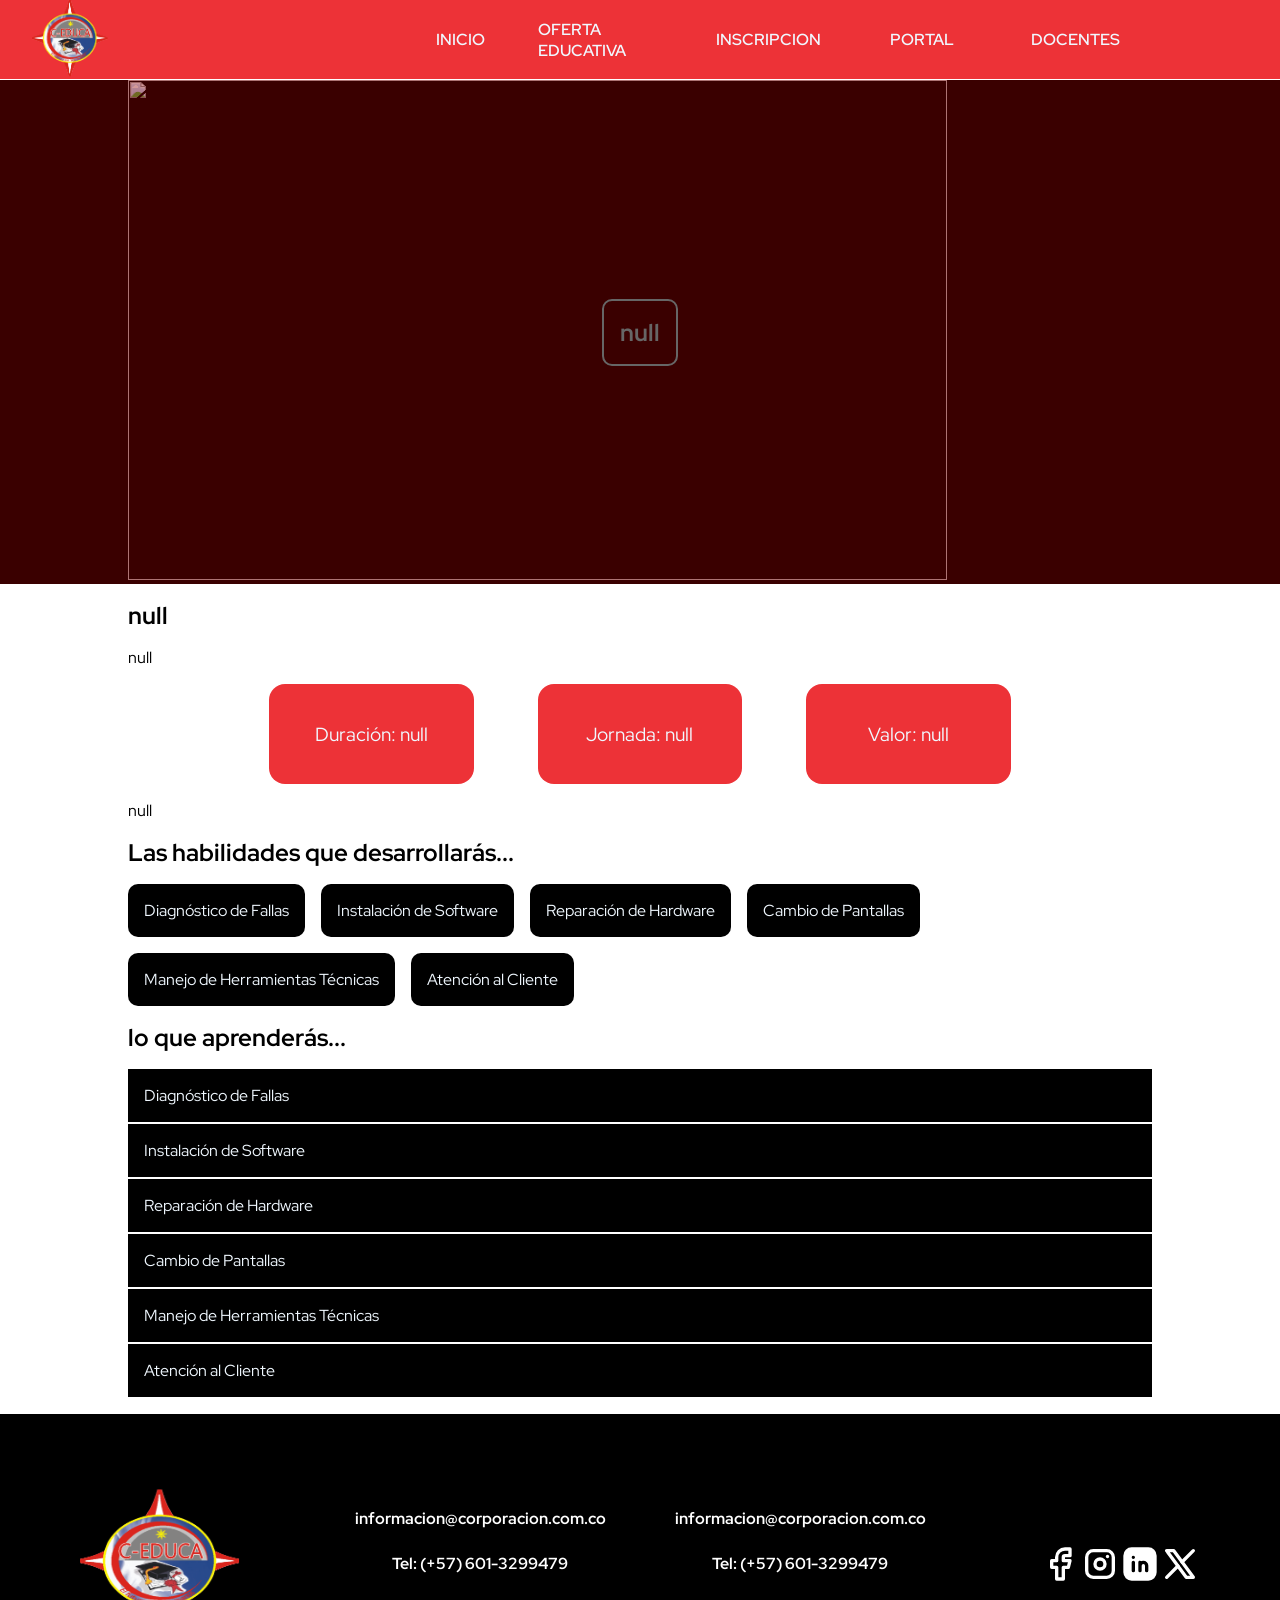
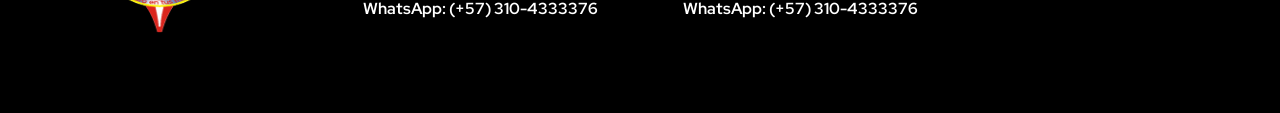
==== curso-info.html @ 2de301f4 "V1 upload project ALL CHANGE ALL DATE SINCE START PROJECT" ====
<!DOCTYPE html>
<html lang="en">

<head>
    <meta charset="UTF-8">
    <meta name="viewport" content="width=device-width, initial-scale=1.0">
    <title>SIEC</title>
    <link rel="stylesheet" href="estilo.css">

    <link rel="preconnect" href="https://fonts.googleapis.com">
    <link rel="preconnect" href="https://fonts.gstatic.com" crossorigin>
    <link href="https://fonts.googleapis.com/css2?family=Red+Hat+Display:ital,wght@0,300..900;1,300..900&display=swap"
        rel="stylesheet">
</head>

<body>
    <header class="menu open-sans-menu">
        <img class="logo" src="logo-ceduca.png" alt="">

        <nav class="navbar-main">
            <li class="nav-item">INICIO</li>
            <li class="nav-item">OFERTA EDUCATIVA</li>
            <li class="nav-item">INSCRIPCION</li>
            <li class="nav-item">PORTAL</li>
            <li class="nav-item">DOCENTES</li>
        </nav>
    </header>

    <section id="section-curso" class="section-banner">
        <!-- <img class="banner" src="img/barbero.png" alt="">
        <div class="fondo">
            <h1 class="curso-name">BARBERO</h1>
        </div> -->
    </section>

    <section class="info-panel">
        <h1 id="nombre-info" class="curso-name-panel"></h1>

        <p id="descripcion-info" class="open-sans-card"></p>

            <article id="details-course" class="details-course open-sans-card">
                
            </article>

            <p id="beneficios-info" class="open-sans-card"></p>
                

            <h2 class="curso-name-panel">Las habilidades que desarrollarás...</h2>
    
            <section class="content-learn open-sans-card">
                <div class="item-learn">Diagnóstico de Fallas</div>
                <div class="item-learn">Instalación de Software</div>
                <div class="item-learn">Reparación de Hardware</div>
                <div class="item-learn">Cambio de Pantallas</div>
                <div class="item-learn">Manejo de Herramientas Técnicas</div>
                <div class="item-learn">Atención al Cliente</div>
            </section>


            <h2 class="curso-name-panel">lo que aprenderás...</h2>
    
            <section class="content-plan open-sans-card">
                <div class="item-plan">Diagnóstico de Fallas</div>
                <div class="item-plan">Instalación de Software</div>
                <div class="item-plan">Reparación de Hardware</div>
                <div class="item-plan">Cambio de Pantallas</div>
                <div class="item-plan">Manejo de Herramientas Técnicas</div>
                <div class="item-plan">Atención al Cliente</div>
            </section>

        </section>

            <footer class="footer open-sans-card">
        <div class="footer-child footer-logo">
            <img class="logo-footer" src="logo-ceduca.png" alt="">
        </div>
        <div class="footer-child footer-info ">
            <h4>informacion@corporacion.com.co</h4>
            <h4>Tel: (+57) 601-3299479</h4>
            <h4>WhatsApp: (+57) 310-4333376</h4>
        </div>
        <div class="footer-child footer-info ">
            <h4>informacion@corporacion.com.co</h4>
            <h4>Tel: (+57) 601-3299479</h4>
            <h4>WhatsApp: (+57) 310-4333376</h4>
        </div>
        <div class="footer-child icons">
            <svg xmlns="http://www.w3.org/2000/svg"  viewBox="0 0 24 24" fill="none"
                stroke="currentColor" stroke-width="2" stroke-linecap="round" stroke-linejoin="round"
                class="icon icon-tabler icons-tabler-outline icon-tabler-brand-facebook custom-icon">
                <path stroke="none" d="M0 0h24v24H0z" fill="none" />
                <path d="M7 10v4h3v7h4v-7h3l1 -4h-4v-2a1 1 0 0 1 1 -1h3v-4h-3a5 5 0 0 0 -5 5v2h-3" />
            </svg>
            <svg xmlns="http://www.w3.org/2000/svg" viewBox="0 0 24 24" fill="none"
                stroke="currentColor" stroke-width="2" stroke-linecap="round" stroke-linejoin="round"
                class="icon icon-tabler icons-tabler-outline icon-tabler-brand-instagram custom-icon">
                <path stroke="none" d="M0 0h24v24H0z" fill="none" />
                <path d="M4 8a4 4 0 0 1 4 -4h8a4 4 0 0 1 4 4v8a4 4 0 0 1 -4 4h-8a4 4 0 0 1 -4 -4l0 -8" />
                <path d="M9 12a3 3 0 1 0 6 0a3 3 0 0 0 -6 0" />
                <path d="M16.5 7.5v.01" />
            </svg>
            <svg xmlns="http://www.w3.org/2000/svg"  viewBox="0 0 24 24" fill="currentColor"
                class="icon icon-tabler icons-tabler-filled icon-tabler-brand-linkedin custom-icon">
                <path stroke="none" d="M0 0h24v24H0z" fill="none" />
                <path
                    d="M17 2a5 5 0 0 1 5 5v10a5 5 0 0 1 -5 5h-10a5 5 0 0 1 -5 -5v-10a5 5 0 0 1 5 -5zm-9 8a1 1 0 0 0 -1 1v5a1 1 0 0 0 2 0v-5a1 1 0 0 0 -1 -1m6 0a3 3 0 0 0 -1.168 .236l-.125 .057a1 1 0 0 0 -1.707 .707v5a1 1 0 0 0 2 0v-3a1 1 0 0 1 2 0v3a1 1 0 0 0 2 0v-3a3 3 0 0 0 -3 -3m-6 -3a1 1 0 0 0 -.993 .883l-.007 .127a1 1 0 0 0 1.993 .117l.007 -.127a1 1 0 0 0 -1 -1" />
            </svg>
            <svg xmlns="http://www.w3.org/2000/svg"  viewBox="0 0 24 24" fill="none" stroke="currentColor" stroke-width="2" stroke-linecap="round" stroke-linejoin="round" class="icon icon-tabler icons-tabler-outline icon-tabler-brand-x custom-icon"><path stroke="none" d="M0 0h24v24H0z" fill="none"/><path d="M4 4l11.733 16h4.267l-11.733 -16l-4.267 0" /><path d="M4 20l6.768 -6.768m2.46 -2.46l6.772 -6.772" /></svg>
        </div>
    </footer>



    <script src="info.js"></script>
</body>

</html>
---- estilo.css ----
* {
    padding: 0;
    margin: 0;
    box-sizing: border-box;
}

a{
    text-decoration: none;
}
/* unvisited link */
a:link {
  color: #FFF;
}

/* visited link */
a:visited {
  color: green;
}

/* mouse over link */
a:hover {
  color: red;
}

/* selected link */
a:active {
  color: blue;
}

.menu {
    width: 100%;
    height: 80px;
    background-color: #ED3237;
    display: flex;
    justify-content: space-between;
    border-bottom: 1px #FFF solid;
}

.logo {

    height: 100%;
    margin: 0 2rem;
}

.navbar-main {
    display: flex;
    justify-content: center;
    height: 100%;
    width: 80%;

}

.nav-item {
    list-style: none;
    width: 15%;
    display: flex;
    justify-content: center;
    align-items: center;
    color: aliceblue;
}

.nav-item:hover {
    background-color: #000;
    cursor: pointer;
}

.open-sans-menu {
    font-family: "Red Hat Display", sans-serif;
    font-optical-sizing: auto;
    font-weight: 600;
    font-style: normal;
}

.open-sans-button {
    font-family: "Red Hat Display", sans-serif;
    font-weight: 700;
    font-size: 1.5rem;
}

.section-banner {
    background-color: black;
    position: relative;
}

.banner {
    width: 80%;
    margin: 0 10%;
    height: 500px;
    object-fit: cover;
    object-position: top center;
}

.fondo{
    background-color: #910000;
    height: 100%;
    width: 100%;
    position: absolute;
    top: 0;
    left: 0;
    opacity: 0.4;
    display: flex;
    justify-content: center;
    align-items: center;
    color: #FFF;
}

.curso-name{
    border: solid #FFF 2px;
    padding: 1rem;
    font-family: "Red Hat Display", sans-serif;
    border-radius: 10px;
}

.curso-name-panel{
    font-family: "Red Hat Display", sans-serif;
}
.button-suscribe {
    position: absolute;
    top: 75%;
    left: 20%;
    background-color: #ED3237;
    color: aliceblue;
    border: none;
    padding: 1rem 1.5rem;
    border-radius: 1rem;
}

.button-suscribe:hover {
    background-color: #000;
    cursor: pointer;

}

.courses-panel {
    height: fit-content;
    width: 100%;
    background-image: linear-gradient(to right, #FF0000, #910000);
}

.content-courses {
    height: fit-content;
    width: 90%;
    margin: 0 auto;
    display: grid;
    grid-template-columns: 1fr 1fr 1fr 1fr;
    gap: 2rem;
    padding: 1.5rem 0;
}

.card {

    height: 320px;
    display: flex;
    flex-direction: column;
    box-shadow: rgba(0, 0, 0, 0.35) 0px 5px 15px;
}

.image-card {
    height: 40%;
    width: 100%;
    background-color: #FFF;
    object-fit: cover;
    object-position: center center;

}

.name-course {
    height: 20%;
    padding: 10px;
    font-size: 1rem;
    font-weight: 750;
    background-color: #FFF;
}

.detail-course {
    height: 20%;
    padding: 10px;
    font-size: 14px;
    background-color: #FFF;
}


.content-card-button {
    height: 20%;
    padding: 10px;

    background-color: #FFF;
}

.open-sans-button-card {
    font-family: "Red Hat Display", sans-serif;
    font-weight: 650;
    font-size: 1rem;
}

.open-sans-card {
    font-family: "Red Hat Display", sans-serif;
    color: #000;
}

.button-course {
    background-color: #000;
    width: 100%;
    height: 100%;
    color: aliceblue;
    border: none;
    padding: 10px 1.5rem;

}

.footer {
    width: 100%;
    height: 300px;
    background-color: #000;
    border-top: 1px solid #FFF;
    display: flex;
    color: #FFF;
}


.footer-child {
    height: 100%;
    width: 25%;
    display: flex;
    justify-content: center;
    align-items: center;
}

.footer-info{
    flex-direction: column;
    gap: 1.5rem;
}

.logo-footer {
    height: 50%;
    width: 50%;
}

.custom-icon{
    width: 2.5rem;
    height: 2.5rem;
}


.info-panel{
    width: 80%;
    margin: 1rem auto;
    height: fit-content;
    display: flex;
    flex-direction: column;
    gap: 1rem;
}

.details-course{
    display: flex;
    justify-content: center;
    width: 100%;

    gap: 4rem;
    font-size: 1.2rem;
}

.item-course{
    height: 100px;
    width: 20%;

    display: flex;
    justify-content: center;
    align-items: center;
    border-radius: 1rem;
    background-color: #ED3237;
    color: aliceblue;
}

.content-learn{

    display: flex;
    gap: 1rem;
    flex-wrap: wrap;
    height: fit-content;
}

.item-learn{
    background-color: #000;
    color: aliceblue;
    padding: 1rem;
    border-radius: 10px;
}

.content-plan{
    display: flex;
    flex-direction: column;
    gap: 2px;
    height: fit-content;
}

.item-plan{
    background-color: #000;
    color: aliceblue;
    padding: 1rem;
}
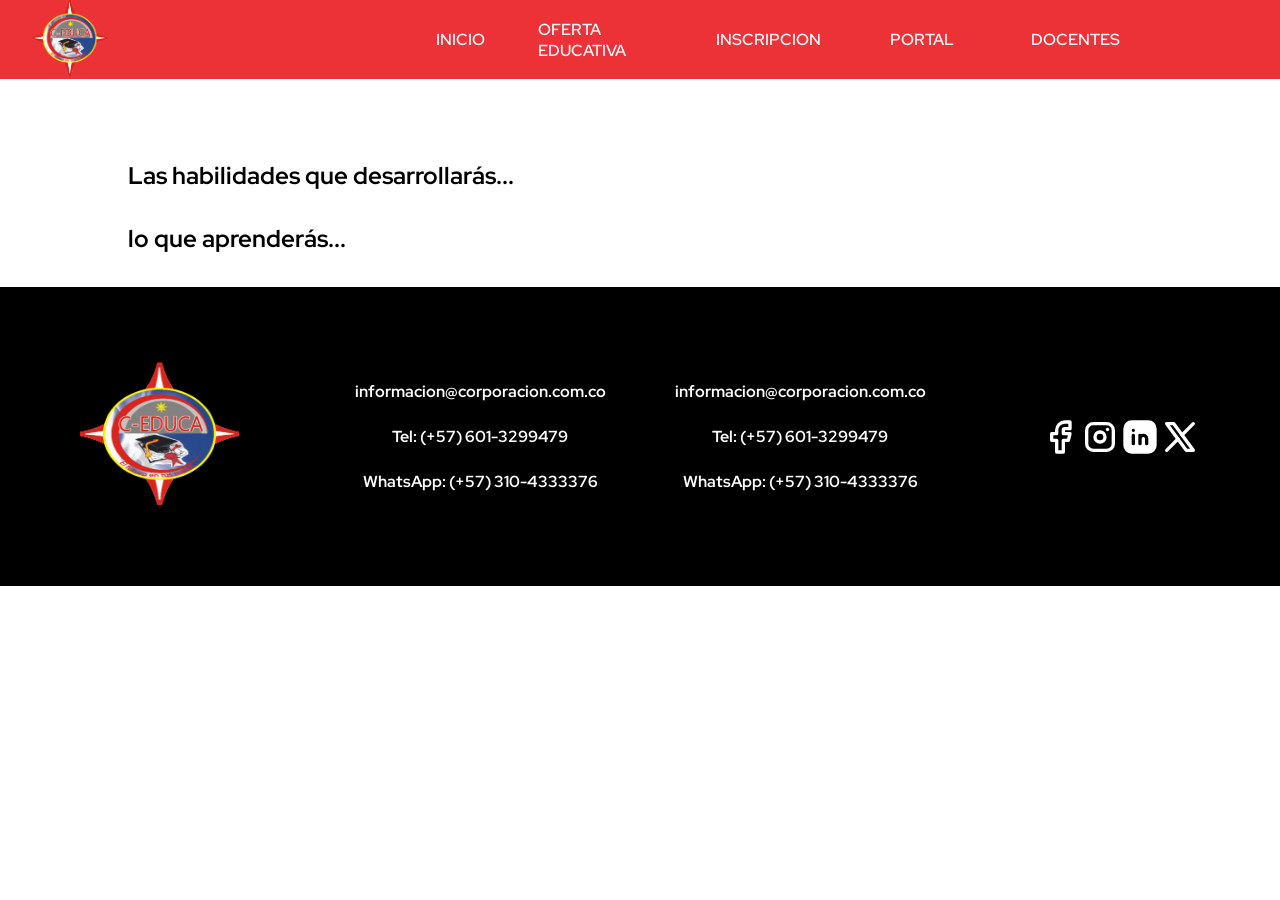
==== commit d82a0763: "V1 habilidades, planes ADD PLAN AND GROUP HABILITIES PER PROGRAM" ====
--- a/curso-info.html
+++ b/curso-info.html
@@ -47,25 +47,25 @@
 
             <h2 class="curso-name-panel">Las habilidades que desarrollarás...</h2>
     
-            <section class="content-learn open-sans-card">
-                <div class="item-learn">Diagnóstico de Fallas</div>
-                <div class="item-learn">Instalación de Software</div>
+            <section id="content-learn" class="content-learn open-sans-card">
+                <!-- <div class="item-learn">Diagnóstico de Fallas</div> -->
+                <!-- <div class="item-learn">Instalación de Software</div>
                 <div class="item-learn">Reparación de Hardware</div>
                 <div class="item-learn">Cambio de Pantallas</div>
                 <div class="item-learn">Manejo de Herramientas Técnicas</div>
-                <div class="item-learn">Atención al Cliente</div>
+                <div class="item-learn">Atención al Cliente</div> -->
             </section>
 
 
             <h2 class="curso-name-panel">lo que aprenderás...</h2>
     
-            <section class="content-plan open-sans-card">
-                <div class="item-plan">Diagnóstico de Fallas</div>
+            <section id="content-plan" class="content-plan open-sans-card">
+                <!-- <div class="item-plan">Diagnóstico de Fallas</div>
                 <div class="item-plan">Instalación de Software</div>
                 <div class="item-plan">Reparación de Hardware</div>
                 <div class="item-plan">Cambio de Pantallas</div>
                 <div class="item-plan">Manejo de Herramientas Técnicas</div>
-                <div class="item-plan">Atención al Cliente</div>
+                <div class="item-plan">Atención al Cliente</div> -->
             </section>
 
         </section>
@@ -111,6 +111,7 @@
 
 
 
+    <script src="data.js"></script>
     <script src="info.js"></script>
 </body>
 
--- a/estilo.css
+++ b/estilo.css
@@ -99,6 +99,7 @@
     left: 0;
     opacity: 0.4;
     display: flex;
+    flex-direction: column;
     justify-content: center;
     align-items: center;
     color: #FFF;
@@ -123,6 +124,23 @@
     border: none;
     padding: 1rem 1.5rem;
     border-radius: 1rem;
+}
+
+.button-suscribe-info {
+    position: absolute;
+    top: 60%;
+    left: 43%;
+    background-color: #ED3237;
+    color: aliceblue;
+    border: none;
+    padding: 1rem 1.5rem;
+    border-radius: 1rem;
+}
+
+.button-suscribe-info:hover {
+    background-color: #000;
+    cursor: pointer;
+
 }
 
 .button-suscribe:hover {
